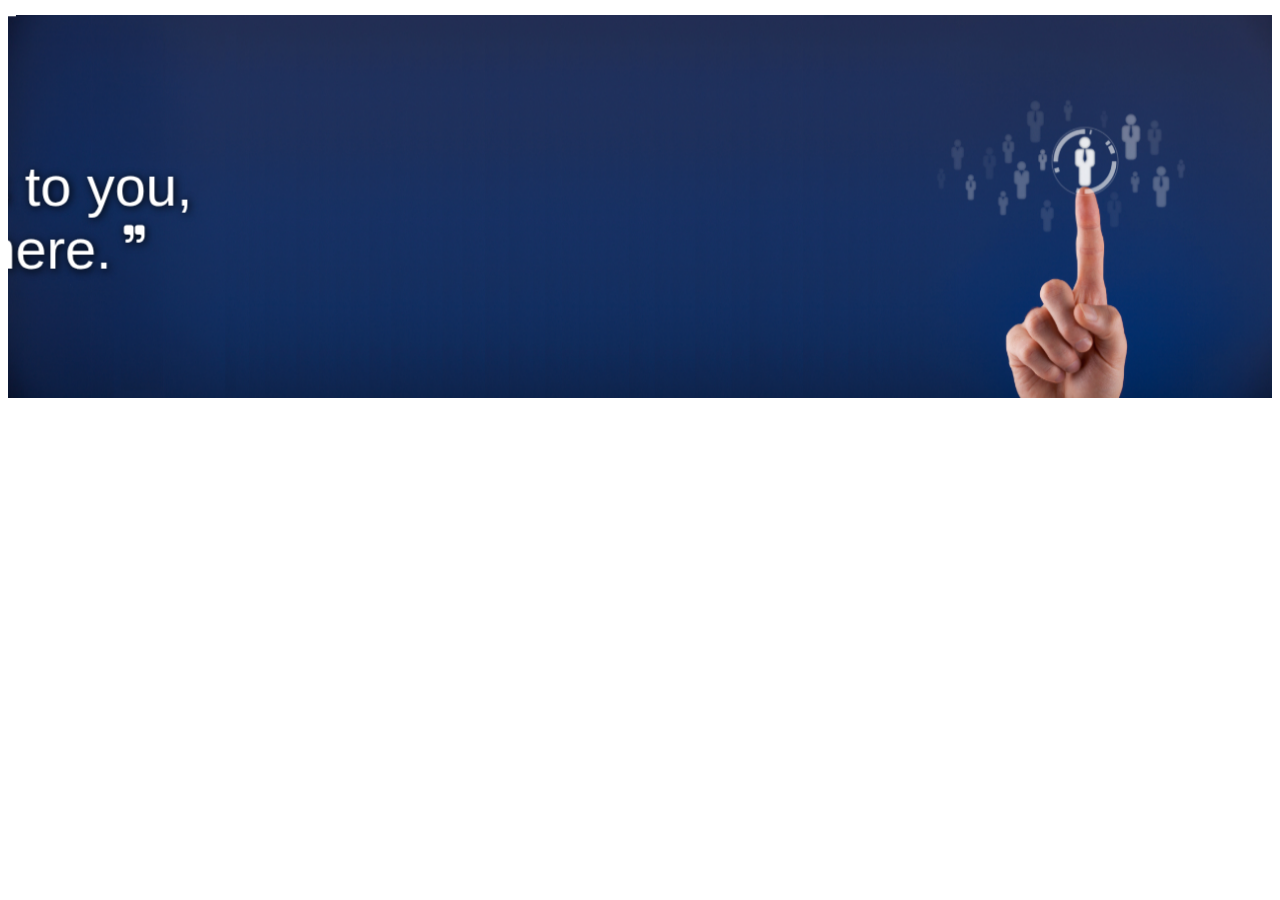
==== src/main/webapp/demo.html @ e81f22fe "newDemoCommit" ====
<!DOCTYPE html>
<html>
<head>
<meta http-equiv="Content-Type" content="text/html; charset=ISO-8859-1">
<title>Demo</title>
</head>

<link rel="stylesheet"
	href="https://maxcdn.bootstrapcdn.com/font-awesome/4.3.0/css/font-awesome.min.css">
<style>
#jssor_1 {
	position: relative;
	margin: 0 auto;
	top: 0px;
	left: 0px;
	width: 870px;
	height: 264px;
	overflow: hidden;
	visibility: hidden;
}

.jssrsdr {
	cursor: default;
	position: relative;
	top: 0px;
	left: 0px;
	width: 870px;
	height: 264px;
	overflow: hidden;
}

.main-slider {
	margin-top: 1.17%;
	width: 100%;
}

.caption1 {
	font-family: 'Open Sans', sans-serif;
	text-shadow: 1px 1px 6px #000000;
	left: -84.5%;
	z-index: 0;
	font-size: 2.4em;
	color: white;
	font-weight: 100;
	top: 21%;
	position: absolute;
}

.caption2 {
	font-family: 'Open Sans', sans-serif;
	text-shadow: 1px 1px 6px #000000;
	position: absolute;
	color: white;
	top: 30%;
	left: -85.1%;
	z-index: 0;
	font-size: 2.7em;
	font-weight: 100;
}
</style>
<body>
	<div class="main-slider">
		<div id="jssor_1">
			<div data-u="slides" class="jssrsdr">
				<div data-p="141.75">
					<img data-u="image" src="img/slider2/slider_1.jpg" alt="">
					<h3 class="caption1" data-u="caption" data-t="0">
						<i class="fa fa-quote-left"
							style="font-size: 0.4em; position: absolute; left: -3%;"></i>&nbsp;Learning
						comes to you,<br>&nbsp; anytime, anywhere.&nbsp; <i
							class="fa fa-quote-right"
							style="font-size: 0.4em; position: absolute; right: 8%; top: 55%;"></i>
					</h3>
				</div>

				<div data-p="141.75" style="display: none;">
					<img data-u="image" src="img/slider2/slider_2.jpg" alt="">
					<h3 class="caption1" data-u="caption" data-t="0"
						style="left: -88%; z-index: 0; font-size: 2.2em;">
						<i class="fa fa-quote-left"
							style="font-size: 0.4em; position: absolute; left: -1%;"></i>&nbsp;
						Experience the power to<br>&nbsp; own your learning and
						grow.&nbsp; <i class="fa fa-quote-right"
							style="font-size: 0.4em; position: absolute; right: -3%; top: 55%;"></i>
					</h3>
				</div>

				<div data-p="141.75" style="display: none;">
					<img data-u="image" src="img/slider2/slider_3.jpg" alt="">
					<h3 class="caption1" data-u="caption" data-t="0"
						style="left: -88%; z-index: 0;">
						<i class="fa fa-quote-left"
							style="font-size: 0.4em; position: absolute; left: -1%;"></i>&nbsp;
						Craft your own <br>&nbsp; personalized learning paths.&nbsp;
						<i class="fa fa-quote-right"
							style="font-size: 0.4em; position: absolute; right: -3%; top: 55%;"></i>
					</h3>
				</div>

			</div>
			<script type="text/javascript" src="js/jquery-1.11.1.min.js"></script>
			<script type="text/javascript" src="js/jssor.slider.min.js"></script>

			<script type="text/javascript">
				// image slider js-start
				var jssor_1_SlideshowTransitions = [ {
					$Duration : 1200,
					$Opacity : 2
				} ];
				var jssor_1_SlideoTransitions = [ [ {
					b : 0,
					d : 1160,
					x : 783,
					y : 3
				} ], [ {
					b : 260,
					d : 780,
					x : -869,
					y : 18
				} ], [ {
					b : 1160,
					d : 840,
					x : 667,
					y : 2
				} ], [ {
					b : 2020,
					d : 760,
					x : -11,
					y : -315
				} ], [ {
					b : 2780,
					d : 520,
					x : -272,
					y : -6
				} ], [ {
					b : 3300,
					d : 640,
					x : -3,
					y : -145
				} ], [ {
					b : 0,
					d : 700,
					x : 307,
					y : -1,
					i : 2
				} ], [ {
					b : 0,
					d : 700,
					x : -851,
					y : -5,
					i : 1
				} ], [ {
					b : 700,
					d : 800,
					x : -827,
					y : -11
				} ], [ {
					b : 1500,
					d : 500,
					x : -10,
					y : -114
				} ], [ {
					b : 2000,
					d : 500,
					x : -9,
					y : 141
				} ], [ {
					b : 2000,
					d : 420,
					x : 14,
					y : -158
				} ], [ {
					b : 2500,
					d : 1100,
					x : -281
				} ], [ {
					b : 0,
					d : 800,
					x : -870,
					y : 3
				} ], [ {
					b : 800,
					d : 500,
					x : 7,
					y : 112
				} ], [ {
					b : 800,
					d : 500,
					x : 103,
					y : -202
				} ], [ {
					b : 1300,
					d : 900,
					x : 12,
					y : -264
				} ], [ {
					b : 2200,
					d : 1000,
					x : -450,
					y : 5
				} ] ];
				var jssor_1_options = {
					$AutoPlay : true,
					$SlideshowOptions : {
						$Class : $JssorSlideshowRunner$,
						$Transitions : jssor_1_SlideshowTransitions,
						$TransitionsOrder : 1
					},
					$CaptionSliderOptions : {
						$Class : $JssorCaptionSlideo$,
						$Transitions : jssor_1_SlideoTransitions
					},
					$ArrowNavigatorOptions : {
						$Class : $JssorArrowNavigator$
					},
					$BulletNavigatorOptions : {
						$Class : $JssorBulletNavigator$
					}
				};
				var jssor_1_slider = new $JssorSlider$("jssor_1",
						jssor_1_options);
				function ScaleSlider() {
					var refSize = jssor_1_slider.$Elmt.parentNode.clientWidth;
					if (refSize) {
						refSize = Math.min(refSize, 1920);
						jssor_1_slider.$ScaleWidth(refSize);
					} else {
						window.setTimeout(ScaleSlider, 30);
					}
				}
				ScaleSlider();
				$Jssor$.$AddEvent(window, "load", ScaleSlider);
				$Jssor$.$AddEvent(window, "resize", ScaleSlider);
				$Jssor$.$AddEvent(window, "orientationchange", ScaleSlider);

				// responsive image slider js-end
			</script>
		</div>
	</div>
</body>
</html>
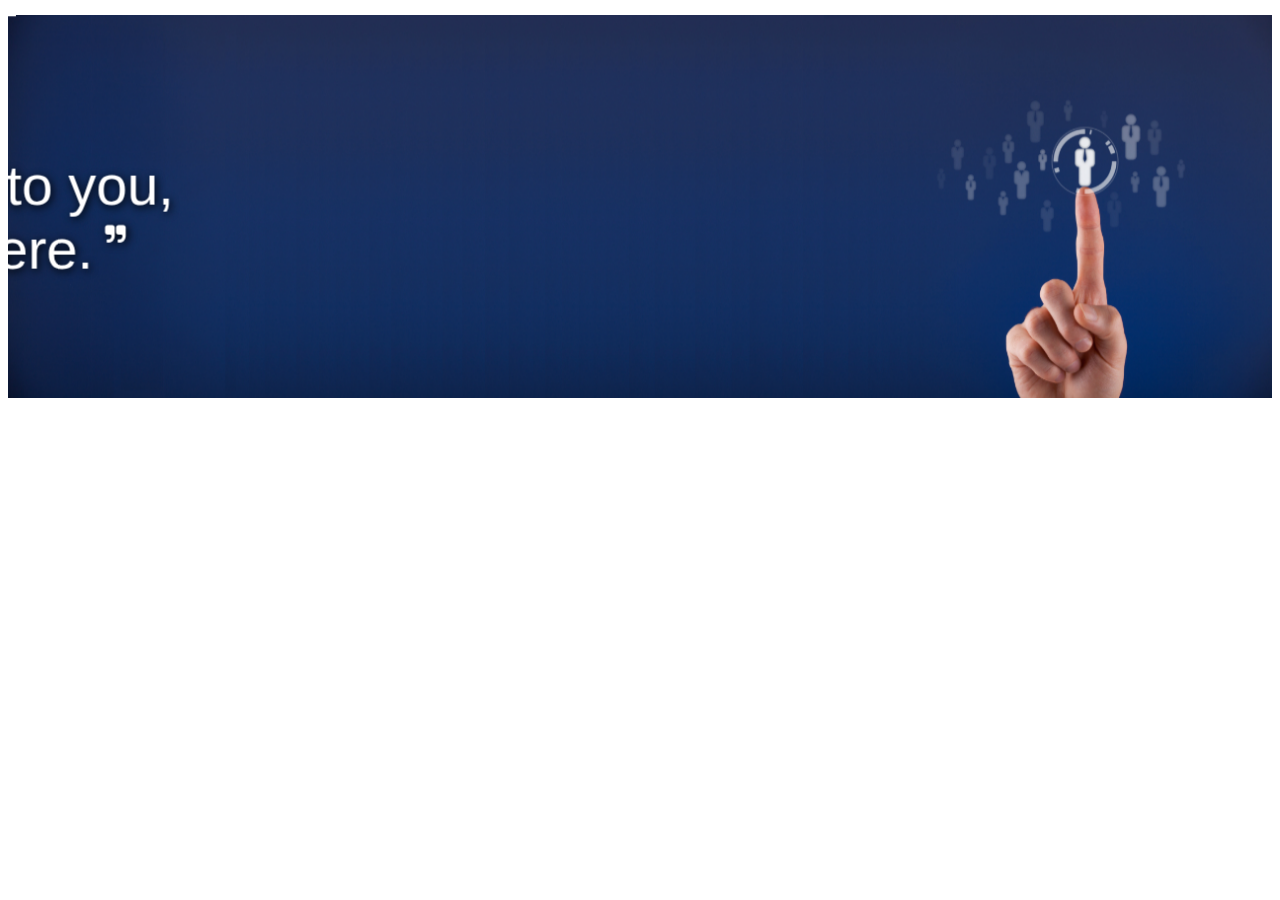
==== commit 194aded1: "demoCommit" ====
--- a/src/main/webapp/demo.html
+++ b/src/main/webapp/demo.html
@@ -86,7 +86,7 @@
 				</div>
 
 				<div data-p="141.75" style="display: none;">
-					<img data-u="image" src="img/slider2/slider_3.jpg" alt="">
+					<img data-u="image" src="img/slider2/slider_4.jpg" alt="">
 					<h3 class="caption1" data-u="caption" data-t="0"
 						style="left: -88%; z-index: 0;">
 						<i class="fa fa-quote-left"
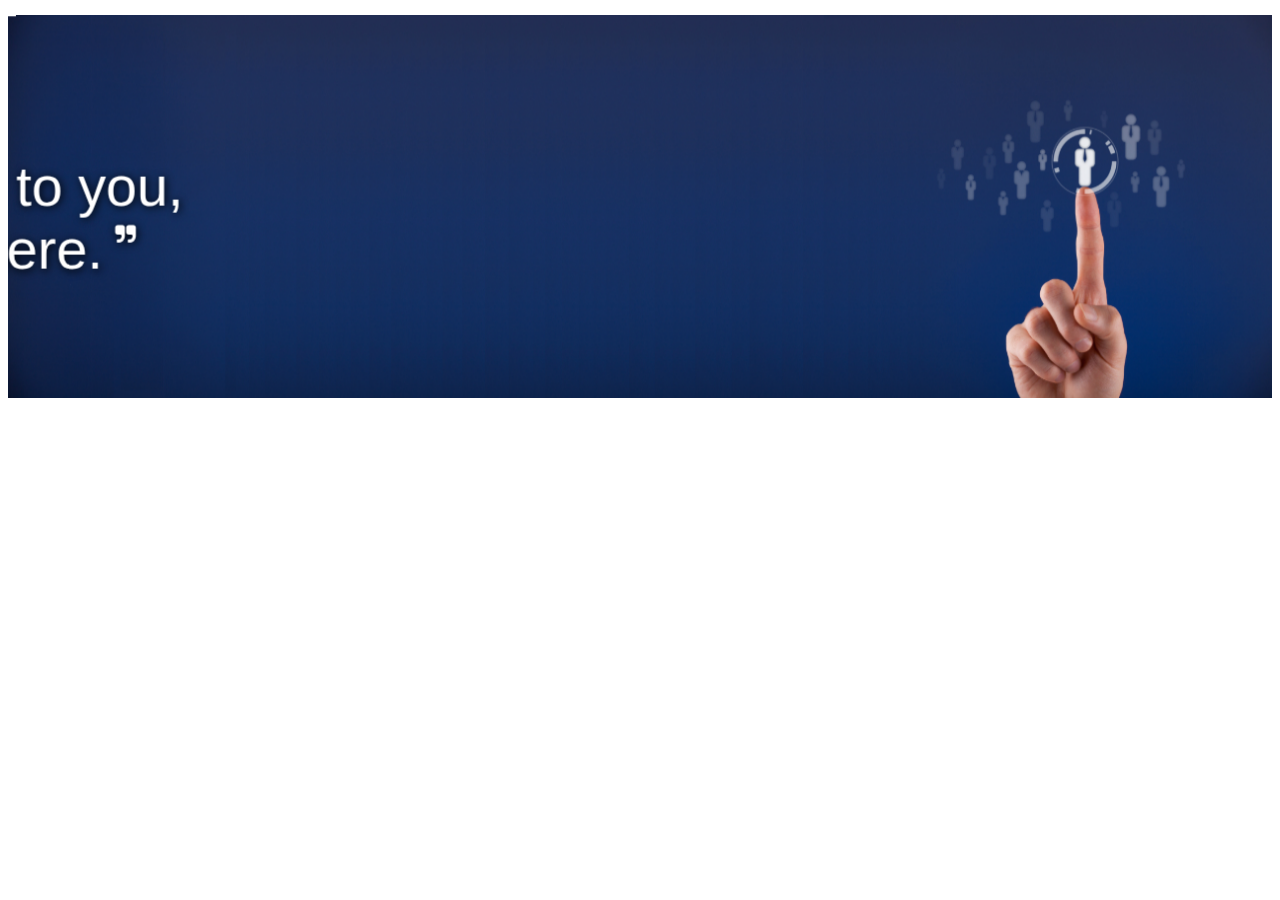
==== commit dec969da: "demoCommit" ====
--- a/src/main/webapp/demo.html
+++ b/src/main/webapp/demo.html
@@ -98,144 +98,145 @@
 				</div>
 
 			</div>
-			<script type="text/javascript" src="js/jquery-1.11.1.min.js"></script>
-			<script type="text/javascript" src="js/jssor.slider.min.js"></script>
-
-			<script type="text/javascript">
-				// image slider js-start
-				var jssor_1_SlideshowTransitions = [ {
-					$Duration : 1200,
-					$Opacity : 2
-				} ];
-				var jssor_1_SlideoTransitions = [ [ {
-					b : 0,
-					d : 1160,
-					x : 783,
-					y : 3
-				} ], [ {
-					b : 260,
-					d : 780,
-					x : -869,
-					y : 18
-				} ], [ {
-					b : 1160,
-					d : 840,
-					x : 667,
-					y : 2
-				} ], [ {
-					b : 2020,
-					d : 760,
-					x : -11,
-					y : -315
-				} ], [ {
-					b : 2780,
-					d : 520,
-					x : -272,
-					y : -6
-				} ], [ {
-					b : 3300,
-					d : 640,
-					x : -3,
-					y : -145
-				} ], [ {
-					b : 0,
-					d : 700,
-					x : 307,
-					y : -1,
-					i : 2
-				} ], [ {
-					b : 0,
-					d : 700,
-					x : -851,
-					y : -5,
-					i : 1
-				} ], [ {
-					b : 700,
-					d : 800,
-					x : -827,
-					y : -11
-				} ], [ {
-					b : 1500,
-					d : 500,
-					x : -10,
-					y : -114
-				} ], [ {
-					b : 2000,
-					d : 500,
-					x : -9,
-					y : 141
-				} ], [ {
-					b : 2000,
-					d : 420,
-					x : 14,
-					y : -158
-				} ], [ {
-					b : 2500,
-					d : 1100,
-					x : -281
-				} ], [ {
-					b : 0,
-					d : 800,
-					x : -870,
-					y : 3
-				} ], [ {
-					b : 800,
-					d : 500,
-					x : 7,
-					y : 112
-				} ], [ {
-					b : 800,
-					d : 500,
-					x : 103,
-					y : -202
-				} ], [ {
-					b : 1300,
-					d : 900,
-					x : 12,
-					y : -264
-				} ], [ {
-					b : 2200,
-					d : 1000,
-					x : -450,
-					y : 5
-				} ] ];
-				var jssor_1_options = {
-					$AutoPlay : true,
-					$SlideshowOptions : {
-						$Class : $JssorSlideshowRunner$,
-						$Transitions : jssor_1_SlideshowTransitions,
-						$TransitionsOrder : 1
-					},
-					$CaptionSliderOptions : {
-						$Class : $JssorCaptionSlideo$,
-						$Transitions : jssor_1_SlideoTransitions
-					},
-					$ArrowNavigatorOptions : {
-						$Class : $JssorArrowNavigator$
-					},
-					$BulletNavigatorOptions : {
-						$Class : $JssorBulletNavigator$
-					}
-				};
-				var jssor_1_slider = new $JssorSlider$("jssor_1",
-						jssor_1_options);
-				function ScaleSlider() {
-					var refSize = jssor_1_slider.$Elmt.parentNode.clientWidth;
-					if (refSize) {
-						refSize = Math.min(refSize, 1920);
-						jssor_1_slider.$ScaleWidth(refSize);
-					} else {
-						window.setTimeout(ScaleSlider, 30);
-					}
-				}
-				ScaleSlider();
-				$Jssor$.$AddEvent(window, "load", ScaleSlider);
-				$Jssor$.$AddEvent(window, "resize", ScaleSlider);
-				$Jssor$.$AddEvent(window, "orientationchange", ScaleSlider);
-
-				// responsive image slider js-end
-			</script>
 		</div>
 	</div>
+	
+	<script type="text/javascript" src="js/jquery-1.11.1.min.js"></script>
+	<script type="text/javascript" src="js/jssor.slider.min.js"></script>
+
+	<script type="text/javascript">
+		// image slider js-start
+		var jssor_1_SlideshowTransitions = [ {
+			$Duration : 1200,
+			$Opacity : 2
+		} ];
+		var jssor_1_SlideoTransitions = [ [ {
+			b : 0,
+			d : 1160,
+			x : 783,
+			y : 3
+		} ], [ {
+			b : 260,
+			d : 780,
+			x : -869,
+			y : 18
+		} ], [ {
+			b : 1160,
+			d : 840,
+			x : 667,
+			y : 2
+		} ], [ {
+			b : 2020,
+			d : 760,
+			x : -11,
+			y : -315
+		} ], [ {
+			b : 2780,
+			d : 520,
+			x : -272,
+			y : -6
+		} ], [ {
+			b : 3300,
+			d : 640,
+			x : -3,
+			y : -145
+		} ], [ {
+			b : 0,
+			d : 700,
+			x : 307,
+			y : -1,
+			i : 2
+		} ], [ {
+			b : 0,
+			d : 700,
+			x : -851,
+			y : -5,
+			i : 1
+		} ], [ {
+			b : 700,
+			d : 800,
+			x : -827,
+			y : -11
+		} ], [ {
+			b : 1500,
+			d : 500,
+			x : -10,
+			y : -114
+		} ], [ {
+			b : 2000,
+			d : 500,
+			x : -9,
+			y : 141
+		} ], [ {
+			b : 2000,
+			d : 420,
+			x : 14,
+			y : -158
+		} ], [ {
+			b : 2500,
+			d : 1100,
+			x : -281
+		} ], [ {
+			b : 0,
+			d : 800,
+			x : -870,
+			y : 3
+		} ], [ {
+			b : 800,
+			d : 500,
+			x : 7,
+			y : 112
+		} ], [ {
+			b : 800,
+			d : 500,
+			x : 103,
+			y : -202
+		} ], [ {
+			b : 1300,
+			d : 900,
+			x : 12,
+			y : -264
+		} ], [ {
+			b : 2200,
+			d : 1000,
+			x : -450,
+			y : 5
+		} ] ];
+		var jssor_1_options = {
+			$AutoPlay : true,
+			$SlideshowOptions : {
+				$Class : $JssorSlideshowRunner$,
+				$Transitions : jssor_1_SlideshowTransitions,
+				$TransitionsOrder : 1
+			},
+			$CaptionSliderOptions : {
+				$Class : $JssorCaptionSlideo$,
+				$Transitions : jssor_1_SlideoTransitions
+			},
+			$ArrowNavigatorOptions : {
+				$Class : $JssorArrowNavigator$
+			},
+			$BulletNavigatorOptions : {
+				$Class : $JssorBulletNavigator$
+			}
+		};
+		var jssor_1_slider = new $JssorSlider$("jssor_1", jssor_1_options);
+		function ScaleSlider() {
+			var refSize = jssor_1_slider.$Elmt.parentNode.clientWidth;
+			if (refSize) {
+				refSize = Math.min(refSize, 1920);
+				jssor_1_slider.$ScaleWidth(refSize);
+			} else {
+				window.setTimeout(ScaleSlider, 30);
+			}
+		}
+		ScaleSlider();
+		$Jssor$.$AddEvent(window, "load", ScaleSlider);
+		$Jssor$.$AddEvent(window, "resize", ScaleSlider);
+		$Jssor$.$AddEvent(window, "orientationchange", ScaleSlider);
+
+		// responsive image slider js-end
+	</script>
+
 </body>
 </html>